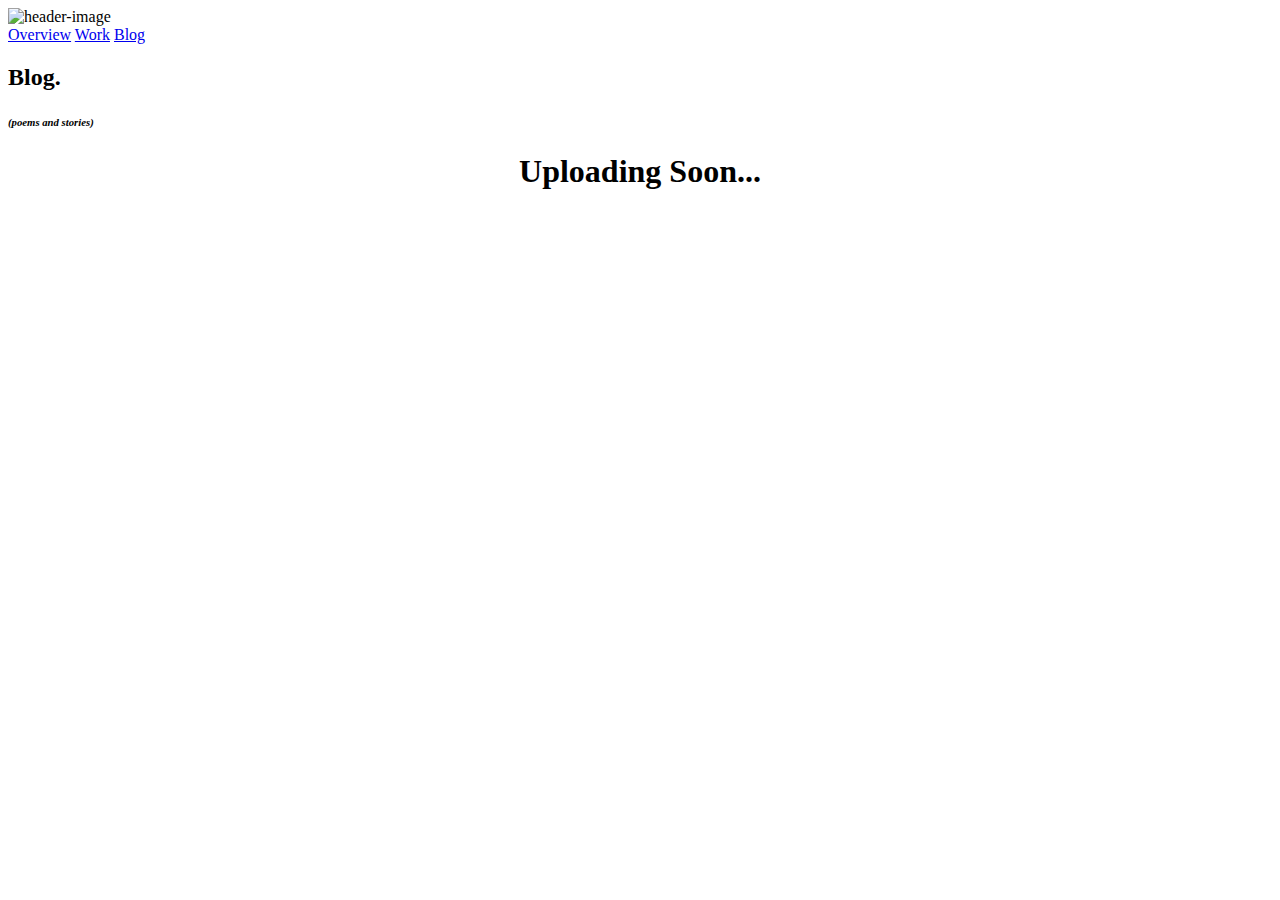
==== blog.html @ f89e5c98 "adding meta tag" ====
<html>
    <head>
        <meta charset="utf-8">
        <meta name="viewport" content="width=device-width, initial-scale=0.86, maximum-scale=3.0, minimum-scale=0.86">
        <link rel="stylesheet" href="css/overview.css">
        <title>Overview</title>
    </head>
    <body class="gradient">
    <header>
        <div class="nav-wrapper">
            <div class="header-image">
                <img src="images/header-profile-photo.jpeg" alt="header-image" class="avatar">
            </div>
            <nav id="navbar">
                <a href="index.html" class="anchor" onclick="add(this)">Overview</a>
                <a href="work.html" class="anchor" onclick="add(this)">Work</a>
                <a href="#" class="anchor active" onclick="add(this)">Blog</a>
            </nav>
        </div>
    </header>
    <div class="section grid-items">
        <h2 class="section-header section-animation">Blog.</h2>
        <h6 class="section-header2"><em>(poems and stories)</em></h2>
    </div>
    <h1 align= "center" class="ml3">Uploading Soon...</h1>

    </body>
    <script src="https://code.jquery.com/jquery-3.5.1.js"></script>
    <script src="https://cdnjs.cloudflare.com/ajax/libs/animejs/2.0.2/anime.min.js"></script>
    <script src="javascript/overview.js"></script>
    </script>
</html>
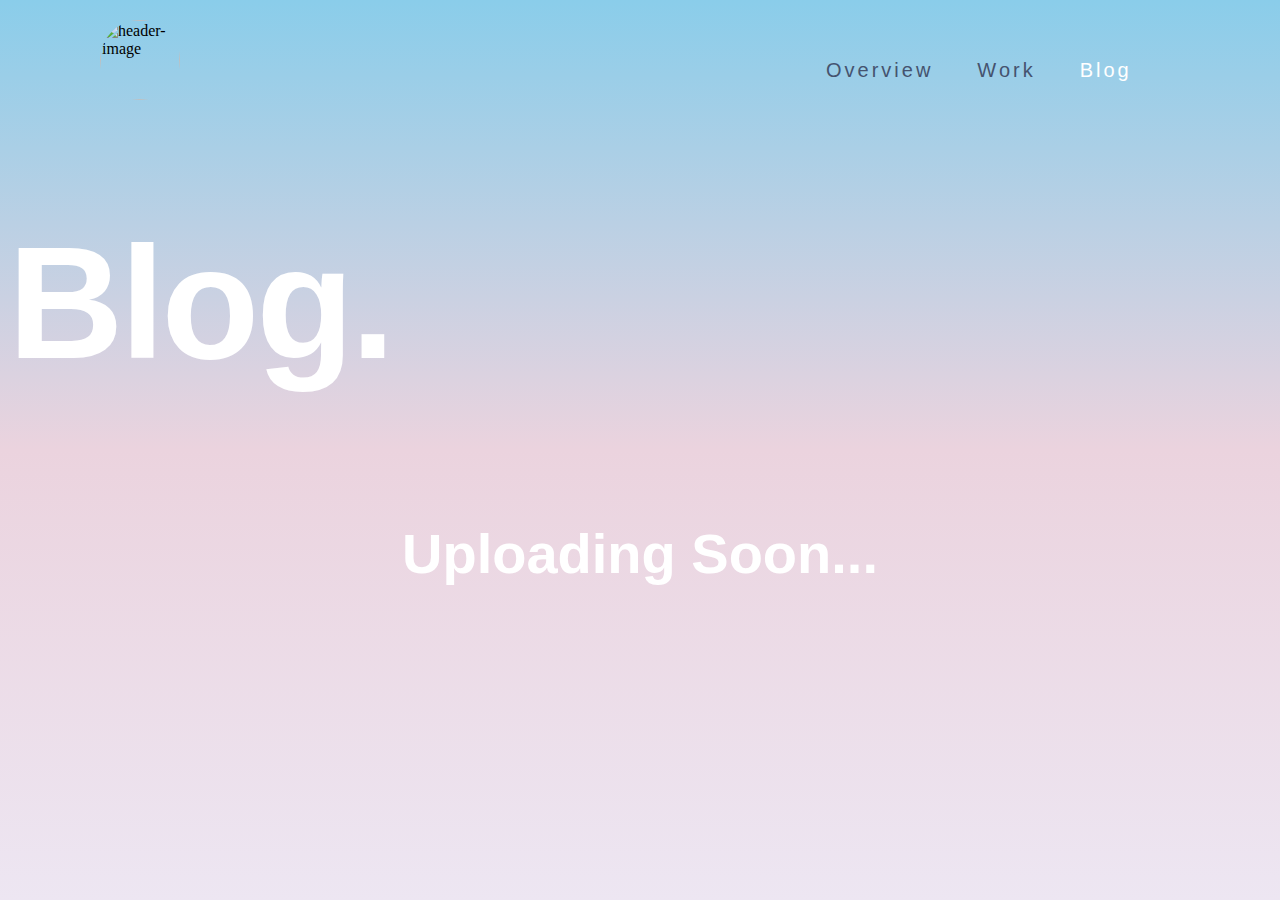
==== commit 0eea92f0: "added new photo content" ====
--- a/blog.html
+++ b/blog.html
@@ -3,7 +3,7 @@
         <meta charset="utf-8">
         <meta name="viewport" content="width=device-width, initial-scale=0.86, maximum-scale=3.0, minimum-scale=0.86">
         <link rel="stylesheet" href="css/overview.css">
-        <title>Overview</title>
+        <title>Pratyush Duklan - Learner</title>
     </head>
     <body class="gradient">
     <header>
@@ -20,7 +20,6 @@
     </header>
     <div class="section grid-items">
         <h2 class="section-header section-animation">Blog.</h2>
-        <h6 class="section-header2"><em>(poems and stories)</em></h2>
     </div>
     <h1 align= "center" class="ml3">Uploading Soon...</h1>
 
--- a/css/overview.css
+++ b/css/overview.css
@@ -0,0 +1,632 @@
+.gradient {
+    background-image: linear-gradient(to bottom,#8acdeaff,#ebd3deff,#ede6f2ff);
+}
+
+/* nav bar */
+
+.header-image {
+    float: left;
+    width: 30%;
+}
+
+.avatar {
+    vertical-align: middle;
+    width: 80px;
+    height: 80px;
+    border-radius: 50%;
+    object-fit: cover;
+    margin-left: 5vh;
+    transition: all 0.2s ease-in-out;
+}
+
+.nav-wrapper {
+    margin: 20px auto;
+    width: 1170px; 
+    transition: top 0.3s; 
+}
+
+header {
+    height: 100px;
+    width: 100%;
+}
+
+nav {
+    float: left;
+    padding-left: 400px;
+    line-height: 100px; 
+}
+
+nav a {
+    text-decoration: none;
+    font-family: -apple-system, BlinkMacSystemFont, 'Segoe UI', Roboto, Oxygen, Ubuntu, Cantarell, 'Open Sans', 'Helvetica Neue', sans-serif;
+    letter-spacing: 3px;
+    font-size: 20px;
+    margin: 0 20px;
+    color: #45536F;
+    transition: all 0.2s ease-in-out;
+    display: inline;
+}
+
+nav a.active {
+    color: #ffffff;
+}
+
+nav a:hover {
+    color: #ffffff;
+}
+
+/* nav bar end */
+
+
+.section {
+    width: 1280px;
+    max-width: 100%;
+    overflow: hidden;
+    box-sizing: border-box;
+    margin: 240px auto 0;
+    padding: 40px;
+}
+
+.grid-items {
+    display: flex;
+    flex-flow: row wrap;
+}
+
+.section-header {
+    font-family: -apple-system, BlinkMacSystemFont, 'Segoe UI', Roboto, Oxygen, Ubuntu, Cantarell, 'Open Sans', 'Helvetica Neue', sans-serif;
+    font-size: 160px;
+    font-weight: 800;
+    letter-spacing: -0.02em;
+    text-align: left;
+    z-index: 10;
+    position: relative;
+    line-height: 0.6em;
+    pointer-events: none;
+    flex: 1 100%;
+}
+
+.section-header2 {
+    color: white;
+    font-family: -apple-system, BlinkMacSystemFont, 'Segoe UI', Roboto, Oxygen, Ubuntu, Cantarell, 'Open Sans', 'Helvetica Neue', sans-serif;
+    font-size: 50px;
+    font-weight: 800;
+    letter-spacing: -0.02em;
+    text-align: left;
+    z-index: 10;
+    position: relative;
+    line-height: 0.6em;
+    margin-top: 100px; 
+}
+
+h2 {
+    display: block;
+    font-size: 1.5em;
+    margin-block-start:0.830em;
+    margin-block-end: 0.83em;
+    margin-inline-start: 35px;
+    margin-inline-end: 0px;
+    font-weight: bold;
+    color: white;
+}
+
+div {
+    display: block;
+}
+
+#title .cloud {
+    position: absolute;
+    background: url("../images/cloud.svg") top left no-repeat;
+    width: 150px;
+    height: 45px;
+    -webkit-transition: all 1s ease-in-out;
+    transition: all 1s ease-in-out;
+    z-index: 980;
+}
+
+
+#title .right-cloud {
+    right: -5em;
+    top: 0;
+}
+
+.transistion {
+    -webkit-transition: all .5s ease-in-out;
+    transition: all .5s ease-in-out;
+}
+
+#title .left-cloud {
+    left: -6em;
+    bottom: 2em;
+}
+
+.grid-item-about-me {
+    color: #fff;
+    background-color: #8acdea;
+    padding-bottom: 100px;
+    margin-top: -150px;
+    transition: all 0.2s ease-in-out;
+    border-radius: 00px;
+}
+
+.ml3 {
+    font-weight: 900;
+    font-size: 3.5em;
+    font-family: -apple-system, BlinkMacSystemFont, 'Segoe UI', Roboto, Oxygen, Ubuntu, Cantarell, 'Open Sans', 'Helvetica Neue', sans-serif;
+    color: white;
+}
+
+  
+.grid-item-work {
+    color: #fff;
+    margin-top: -150px;
+    margin-bottom: -100px;
+}
+
+.case-item-about-me1 {
+    background-color: #D585A3;
+}
+
+.case-item-about-me2 {
+    background-color: #456990;
+}
+
+.case-item-about-me3 {
+    margin-top: -170px;
+    background-image: url(../images/2.jpeg);
+    background-repeat: no-repeat;
+    background-attachment: scroll;
+    background-size: cover;
+}
+
+.case-item-about-me4 {
+    margin-top: -170px;
+    background-image: url(../images/3.jpeg);
+    background-repeat: no-repeat;
+    background-attachment: scroll;
+    background-size: cover;
+}
+
+
+.case-item-about-me5 {
+    background-image: url(../images/1.jpeg);
+    background-repeat: no-repeat;
+    background-attachment: scroll;
+    background-size: cover;
+}
+
+.case-item-about-me1 .grid-item-bg {
+    background-position: center bottom;
+    background-repeat: no-repeat;
+}
+
+.bottom-gradient {
+    width: 100%;
+    height: 400px;
+    background-image: linear-gradient(to top, #ede6f2ff,#f5ccdc, #FFC4D1,#FFE8E1,#ede6f2ff);
+    margin-top: -250px;
+    padding: 0px 0px 0px 0px;
+}
+
+.grid-item {
+    flex: 1 50%;
+    padding: 30px 50px 60px;
+    min-height: 500px;
+    box-sizing: border-box;
+    position: relative;
+    overflow: hidden;
+    flex-direction: column;
+    justify-content: center;
+    display: flex;
+    text-align: center;
+    text-decoration: none;
+    color: #fff;
+}
+
+.section {
+    width: 1280px;
+    max-width: 100%;
+    overflow: hidden;
+    box-sizing: border-box;
+    margin: 0px auto 0;
+    padding: 0px;
+}
+
+.grid-items {
+    display: flex;
+    flex-flow: row wrap;
+}
+
+.grid-item-about-me:hover {
+    transform: scale(0.9);
+    border-radius: 100px;
+}
+
+.grid-item-about-me:hover .grid-item-header {
+    transform: scale(1.5);
+}
+
+.grid-item-about-me:hover .grid-item-text {
+    transform: scale(1.5);
+}
+
+.grid-item-header {
+    font-size: 46px;
+    line-height: 1.3em;
+    margin: 60px auto 0.65em;
+    transition: transform 0.3s cubic-bezier(0.175, 0.885, 0.32, 1.275);
+    transform: translateZ(0);
+    font-weight: 800;
+    font-family: -apple-system, BlinkMacSystemFont, 'Segoe UI', Roboto, Oxygen, Ubuntu, Cantarell, 'Open Sans', 'Helvetica Neue', sans-serif;;
+    margin-left: auto;
+    margin-right: auto;
+    position: relative;
+    max-width: 680px;
+    z-index: 10;
+    letter-spacing: -0.3px;
+}
+
+.grid-item-text {
+    margin: 0 auto 60px;
+    width: 80%;
+    z-index: 10;
+    max-width: 500px;
+    line-height: 120%;
+    transition: transform 0.3s cubic-bezier(0.215, 0.61, 0.355, 1);
+    font-family: -apple-system, BlinkMacSystemFont, 'Segoe UI', Roboto, Oxygen, Ubuntu, Cantarell, 'Open Sans', 'Helvetica Neue', sans-serif;
+}
+
+p {
+    display: block;
+    margin-block-start: 1em;
+    margin-block-end: 1em;
+    margin-inline-start: 0px;
+    margin-inline-end: 0px;
+}
+
+h2 {
+    display: block;
+    font-size: 1.5em;
+    margin-block-start: 0.83em;
+    margin-block-end: 0.83em;
+    margin-inline-start: 0px;
+    margin-inline-end: 0px;
+    font-weight: bold;
+}
+
+.contact-info {
+    color: #fff;
+    padding-top: 75px;
+    padding-right: 55%;
+    padding-left: 50px;
+    background-color: #6D3B47;
+    text-align: left;
+    position: relative;
+    box-sizing: border-box;
+    margin-top: -130px;
+}
+
+.contact-card a, .contact-card a:hover {
+    color: inherit;
+}
+
+.grid-item-header-left {
+    margin-top: 0;
+    max-width: 440px;
+    margin-left: 0;
+    margin-bottom: 50px;
+    display: block;
+    font-size: 58px;
+}
+
+.grid-item-divider {
+    display: block;
+    position: relative;
+    height: 3px;
+    background-color: currentColor;
+    width: 60px;
+    right: 0;
+    margin: 60px auto 30px;
+    transform: scaleX(0.8);
+    transition: transform 0.3s cubic-bezier(0.175, 0.885, 0.32, 1.275);
+}
+
+.grid-item-divider-left {
+    margin-left: 0;
+    right: initial;
+    transform: scaleX(1);
+}
+
+.grid-item-text-left {
+    max-width: 70%;
+    margin: 0 0 2em;
+}
+
+.contact-picture {
+    position: absolute;
+    top: 0;
+    right: 0;
+    bottom: 0;
+    width: 50%;
+    background-color: #e7e8ed;
+}
+
+.contact-picture-img {
+    height: 100%;
+    width: 100%;
+    object-fit: cover;
+}
+
+.contact-link {
+    padding: 4px;
+    margin-right: 5px;
+    display: inline-block;
+    margin-bottom: 70px;
+    vertical-align: top;
+}
+.contact-card .grid-item-header {
+    text-decoration: none;
+}
+
+.section-animation {
+    animation: text-animation 2s 1;
+}
+
+.sectionheader-animation {
+    animation: text-animation1 2s 1;
+}
+
+.transparent_button {
+    display: inline-block;
+    font-size: 14px;
+    line-height: 120%;
+    color: #fff;
+    background-color: transparent;
+    border: 1px solid white;
+    padding: 10px 12px;
+    width: 100px;
+    border-radius: 4px;
+    text-decoration: none;
+    cursor: pointer;
+    transition: background-color ease 400ms;
+    font-family: -apple-system, BlinkMacSystemFont, 'Segoe UI', Roboto, Oxygen, Ubuntu, Cantarell, 'Open Sans', 'Helvetica Neue', sans-serif;
+}
+
+.transparent_button:hover {
+    color: #FFF;
+    background-color:rgba(255, 255, 255, 0.3);
+}
+
+@keyframes text-animation {
+    0% {
+        color:#5A83AF;
+    }
+
+    30% {
+        color:#5A83AF;
+        letter-spacing: 25px;
+    }
+
+    65% {
+        color:#5A83AF;
+        letter-spacing: -0.1em;
+    }
+
+    85% {
+        color:#fff;
+        letter-spacing: -0.02em;
+    }
+}
+
+@keyframes text-animation1 {
+    0% {
+        color:#000;
+    }
+
+    30% {
+        letter-spacing: 25px;
+    }
+
+    65% {
+
+        letter-spacing: -0.1em;
+    }
+
+    85% {
+        letter-spacing: -0.02em;
+    }
+}
+
+/* All media queries */
+
+@media (min-width: 992px) {
+    #title .left-cloud {
+        left: 2em;
+        bottom: 5em;
+    }
+}
+
+@media (min-width: 992px) {
+    #title .right-cloud {
+        right: 2em;
+        top: 6em;
+    }
+}
+
+@media screen and (max-width: 955px) {
+    nav {
+        padding-left: 0px;
+    }
+}
+
+@media screen and (max-width: 654px) {
+    nav {
+        padding-left: 0px;
+        /* margin-left: -100px; */
+        display: flex;
+        flex-direction: column;
+    }
+
+    nav a {
+        letter-spacing: 3px;
+        font-size: 15px;
+        margin: 0 20px;
+        color: #45536F;
+        line-height: 30px;
+
+    }
+
+    .section-header {
+        font-size: 120px;
+    }
+
+    .tech-container {
+        margin: auto;
+        flex-flow: column wrap;
+        align-content: flex-start;
+    }
+    
+    .tech {
+        justify-content: space-evenly;
+        flex-flow: column wrap;
+    }
+
+    .tech-image {
+        padding-bottom: 50px ;
+    }
+
+    .avatar {
+        vertical-align: middle;
+        border-radius: 50%;
+        object-fit: cover;
+        margin-left: 5vh;
+        transform: scale(0.7,0.7);
+    }
+    
+    .grid-items {
+        display: flex;
+        flex-flow: column wrap;
+    }
+}
+
+
+/* ALL GRID ITEMS WORK SECTION*/
+
+.case-item-about-work1 {
+    background-color: #7A5777;
+}
+
+.case-item-about-work2 {
+    background-color: #8CABBE;
+}
+
+.case-item-about-personal {
+    background-color: #C19AB7;
+    transition: all 0.2s ease-in-out;
+}
+
+.case-item-about-personal:hover{
+    border-radius: 100px;
+    transform: scale(0.9);
+}
+
+
+.case-item-about-personal1 {
+    /* background-color: #b68cb8; */
+    display: inline-block;
+    background-image: url("../images/nav.svg") ;
+    background-size: cover;
+    background-attachment: fixed;
+    object-fit: contain;
+    transition: all 0.2s ease-in-out;
+}
+
+
+.case-item-about-personal1:hover {
+    border-radius: 100px;
+    transform: scale(0.9);
+}
+
+.case-item-about-personal2:hover {
+    border-radius: 100px;
+    transform: scale(0.9);
+}
+
+.case-item-about-personal2 {
+    background-color: #0B7189;
+    transition: all 0.2s ease-in-out;
+}
+
+.case-item-about-personal3 {
+    background-color: #62466B;
+    transition: all 0.2s ease-in-out;
+}
+
+.case-item-about-personal3:hover {
+    border-radius: 100px;
+    transform: scale(0.9);
+}
+
+.case-item-about-personal4 {
+    background-color: #3A445D;
+    transition: all 0.2s ease-in-out;
+}
+
+.case-item-about-personal4:hover {
+    border-radius: 100px;
+    transform: scale(0.9);
+}
+
+.case-item-about-personal5 {
+    background-color: #83B5D1;
+    transition: all 0.2s ease-in-out;
+}
+
+.case-item-about-personal5:hover {
+    border-radius: 100px;
+    transform: scale(0.9);
+}
+
+.tag {
+    width: 200px;
+    font-size: 40px;
+    background-image: linear-gradient(to right,#028090,#7CDEDC);
+    border-radius: 25px;
+    margin: 0 auto;
+}
+
+
+/* Tech I know section */
+
+.tech-container {
+    display: flex;
+    flex-flow: row wrap;
+    width: 1280px;
+    max-width: 100%;
+    margin: 0 auto 150px;
+    padding: 40px;
+}
+
+.tech-image {
+    width: 64px;
+    height: 64px;
+    aspect-ratio: 1;
+    padding-right: 10px;
+    padding-bottom: 40px;
+}
+
+.tech-text {
+    font-weight: 150;
+    font-size: 1.5em;
+    font-family: -apple-system, BlinkMacSystemFont, 'Segoe UI', Roboto, Oxygen, Ubuntu, Cantarell, 'Open Sans', 'Helvetica Neue', sans-serif;
+    color: black;
+}
+
+.tech {
+    display: flex;
+    flex-direction: row;
+    padding-right: 40px;
+}
+
+#button-top-padding {
+    padding-top: 20px;
+}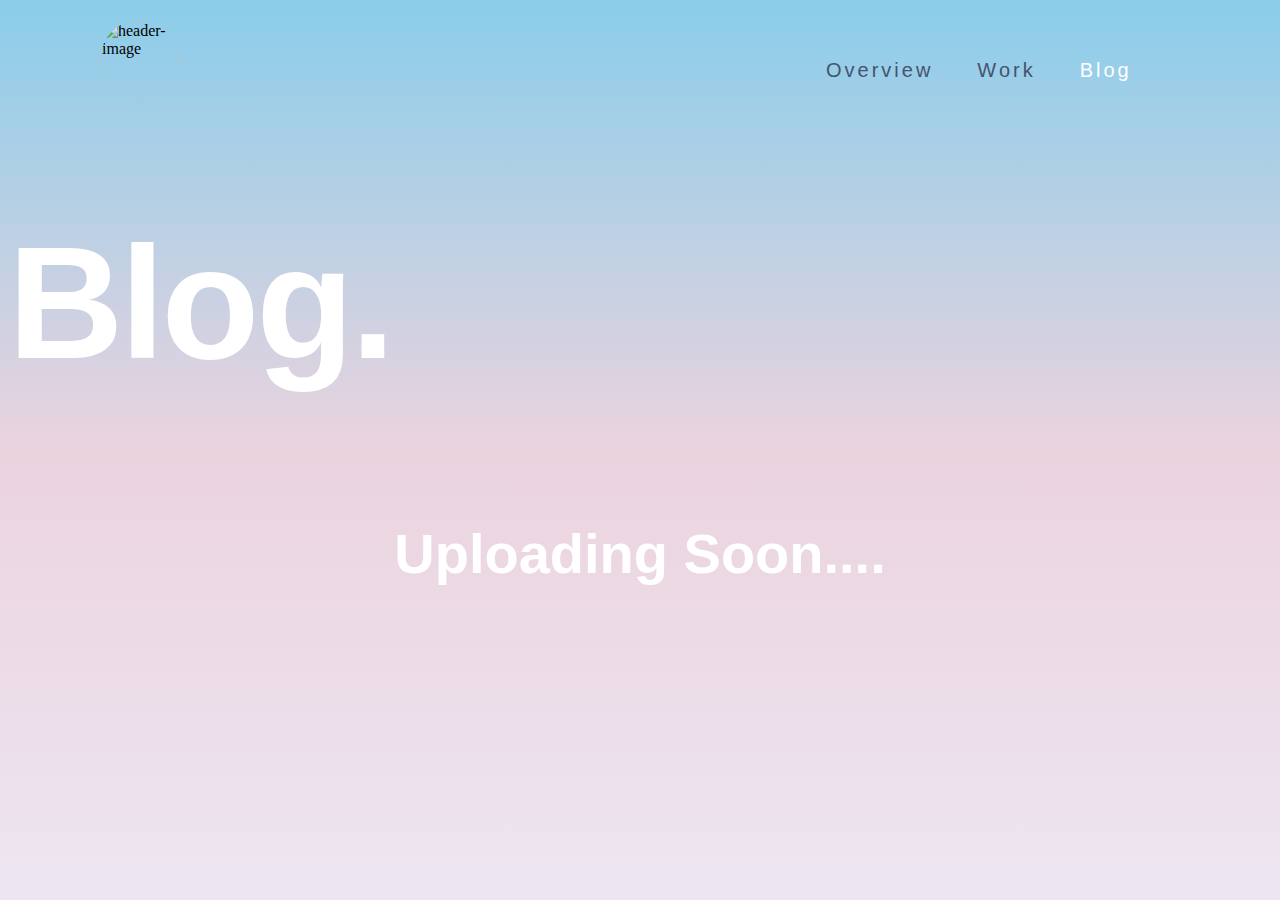
==== commit 1462e035: "added dot" ====
--- a/blog.html
+++ b/blog.html
@@ -21,7 +21,7 @@
     <div class="section grid-items">
         <h2 class="section-header section-animation">Blog.</h2>
     </div>
-    <h1 align= "center" class="ml3">Uploading Soon...</h1>
+    <h1 align= "center" class="ml3">Uploading Soon....</h1>
 
     </body>
     <script src="https://code.jquery.com/jquery-3.5.1.js"></script>
--- a/css/overview.css
+++ b/css/overview.css
@@ -159,7 +159,7 @@
 .grid-item-work {
     color: #fff;
     margin-top: -150px;
-    margin-bottom: -100px;
+    margin-bottom: -170px;
 }
 
 .case-item-about-me1 {
@@ -242,12 +242,14 @@
 }
 
 .grid-item-about-me:hover .grid-item-header {
-    transform: scale(1.5);
-}
+    transform: scale(0.5);
+    font-weight: 400;
+} 
 
 .grid-item-about-me:hover .grid-item-text {
-    transform: scale(1.5);
-}
+    transform: scale(1.4);
+    font-weight: 800;
+} 
 
 .grid-item-header {
     font-size: 46px;
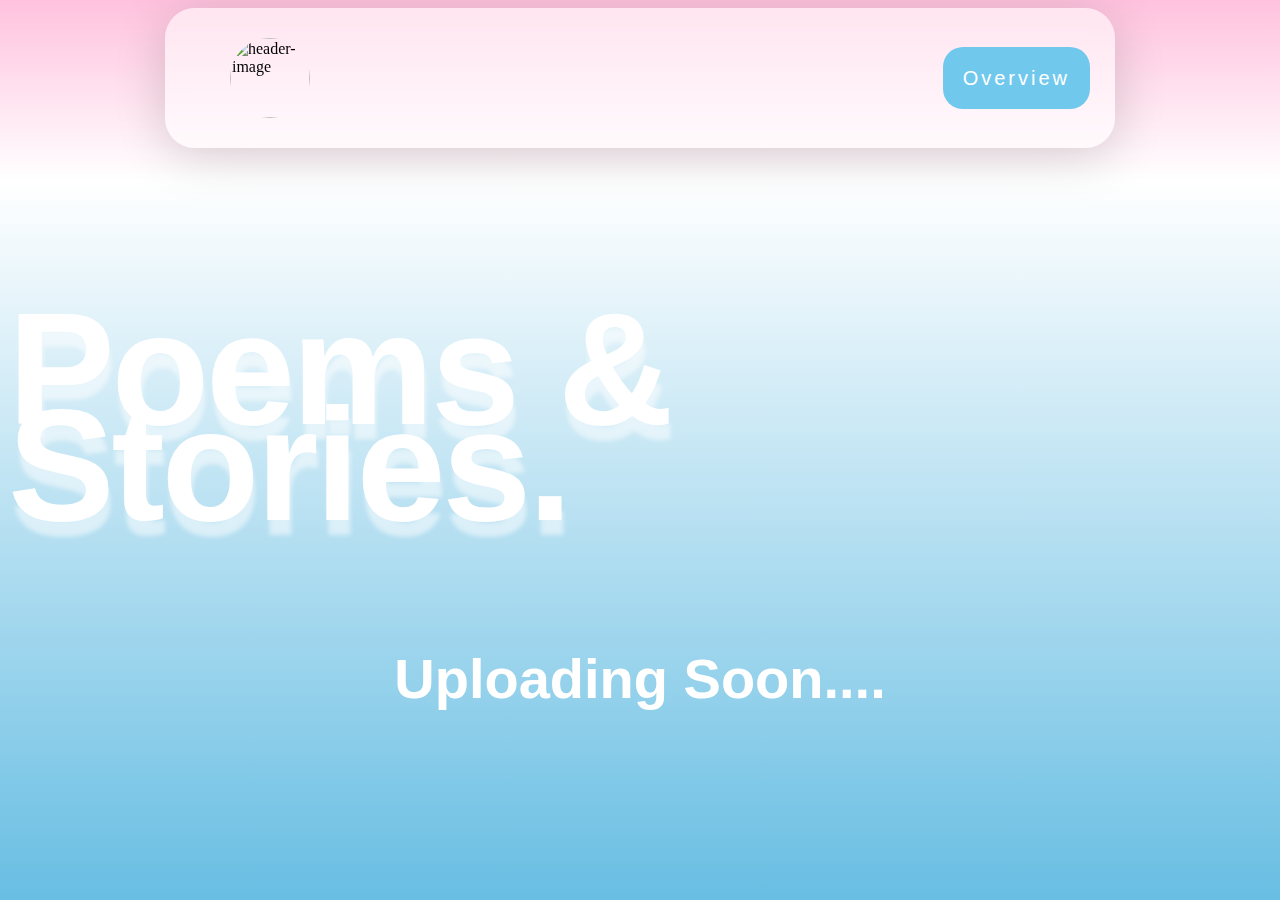
==== commit 44babc1c: "more updates" ====
--- a/blog.html
+++ b/blog.html
@@ -11,17 +11,16 @@
             <div class="header-image">
                 <img src="images/header-profile-photo.jpeg" alt="header-image" class="avatar">
             </div>
-            <nav id="navbar">
+            <nav>
                 <a href="index.html" class="anchor" onclick="add(this)">Overview</a>
-                <a href="work.html" class="anchor" onclick="add(this)">Work</a>
-                <a href="#" class="anchor active" onclick="add(this)">Blog</a>
             </nav>
         </div>
     </header>
+    
     <div class="section grid-items">
-        <h2 class="section-header section-animation">Blog.</h2>
+        <h2 class="section-header section-animation">Poems & Stories.</h2>
     </div>
-    <h1 align= "center" class="ml3">Uploading Soon....</h1>
+    <h1 class="ml3">Uploading Soon....</h1>
 
     </body>
     <script src="https://code.jquery.com/jquery-3.5.1.js"></script>
--- a/css/overview.css
+++ b/css/overview.css
@@ -1,5 +1,6 @@
 .gradient {
-    background-image: linear-gradient(to bottom,#8acdeaff,#ebd3deff,#ede6f2ff);
+    /* background-image: linear-gradient(to bottom,#8acdeaff,#ebd3deff,#ede6f2ff); */
+    background-image: linear-gradient(to bottom,  rgb(255, 194, 222), white 20%, #68bee3);
 }
 
 /* nav bar */
@@ -18,33 +19,43 @@
     margin-left: 5vh;
     transition: all 0.2s ease-in-out;
 }
-
 .nav-wrapper {
-    margin: 20px auto;
-    width: 1170px; 
-    transition: top 0.3s; 
+    display: flex;
+    justify-content: space-between; /* Ensures space between header image and nav links */
+    align-items: center; /* Vertically centers the items */
+    width: 72%;
+    height: 120px;
+    padding-top: 10px; /* Reduced padding to decrease height */
+    padding-bottom: 10px; /* Reduced padding to decrease height */
+    transition: top 0.3s;
+    background: rgba(255, 255, 255, 0.55); /* Light background for contrast */
+    backdrop-filter: blur(10px); /* Blur effect */
+    box-shadow: 0 8px 50px rgba(0, 0, 0, 0.168); /* Subtle shadow */
+    padding-left: 20px;
+    padding-right: 20px;
+    border-radius: 30px;
+    margin: 0 auto; /* Centers the nav-wrapper horizontally */
 }
 
 header {
-    height: 100px;
+    height: 180px; 
     width: 100%;
 }
-
-nav {
-    float: left;
-    padding-left: 400px;
-    line-height: 100px; 
-}
-
 nav a {
     text-decoration: none;
     font-family: -apple-system, BlinkMacSystemFont, 'Segoe UI', Roboto, Oxygen, Ubuntu, Cantarell, 'Open Sans', 'Helvetica Neue', sans-serif;
     letter-spacing: 3px;
     font-size: 20px;
-    margin: 0 20px;
-    color: #45536F;
+    color: #ffffff;
+    background-color: #71c8ed; /* Default background color */
     transition: all 0.2s ease-in-out;
     display: inline;
+    text-align: center;
+    width: 160px;
+    line-height: 54px; /* Vertically centers the text */
+    border-radius: 20px;
+    margin-right: 5px;
+    padding: 20px;
 }
 
 nav a.active {
@@ -52,26 +63,21 @@
 }
 
 nav a:hover {
-    color: #ffffff;
+    background-color: white;
+    color: black;
 }
 
 /* nav bar end */
 
 
 .section {
-    width: 1280px;
-    max-width: 100%;
-    overflow: hidden;
-    box-sizing: border-box;
-    margin: 240px auto 0;
-    padding: 40px;
+    border-radius: 20px;
 }
 
 .grid-items {
     display: flex;
     flex-flow: row wrap;
 }
-
 .section-header {
     font-family: -apple-system, BlinkMacSystemFont, 'Segoe UI', Roboto, Oxygen, Ubuntu, Cantarell, 'Open Sans', 'Helvetica Neue', sans-serif;
     font-size: 160px;
@@ -83,6 +89,7 @@
     line-height: 0.6em;
     pointer-events: none;
     flex: 1 100%;
+    text-shadow: 2px 15px 4px rgba(255, 255, 255, 0.5);
 }
 
 .section-header2 {
@@ -145,7 +152,7 @@
     padding-bottom: 100px;
     margin-top: -150px;
     transition: all 0.2s ease-in-out;
-    border-radius: 00px;
+    border-radius: 20px;
 }
 
 .ml3 {
@@ -155,6 +162,126 @@
     color: white;
 }
 
+.logo {
+    width: 100px;
+    height: 100px;
+    border-radius: 10px;
+    padding: 10px;
+    transition: all .4s ease-in-out;
+    background-color: transparent;
+    border: 2px solid white;
+    width: 100px;
+    border-radius: 4px;
+    text-decoration: none;
+    cursor: pointer;
+    transition: background-color ease 400ms;
+}
+
+.logo:hover {
+    transform: scale(1.2);
+    cursor: pointer;
+}
+
+.support, .experience0, .experience, .experience1, .experience2, .privacy, .experience3, .experience4, .experience5 {
+display: flex;
+width: 1280px;
+max-width: 100vw;
+flex-direction: column;
+padding: 30px;
+border-radius: 20px;
+align-items: center;
+color: white;
+margin: 0px auto 0;
+}
+
+
+.experience-header-text {
+    font-size: 30px;
+    line-height: 1.3em;
+    /* margin: 60px auto 0.65em; */
+    transition: transform 0.3s cubic-bezier(0.175, 0.885, 0.32, 1.275);
+    transform: translateZ(0);
+    font-weight: 800;
+    font-family: -apple-system, BlinkMacSystemFont, 'Segoe UI', Roboto, Oxygen, Ubuntu, Cantarell, 'Open Sans', 'Helvetica Neue', sans-serif;
+    margin-left: auto;
+    margin-right: auto;
+    position: relative;
+    max-width: 680px;
+    z-index: 10;
+    letter-spacing: 2px;
+    padding-left:20px;
+}
+
+.experience-text {
+    max-width: 100%;
+    line-height: 150%;
+    letter-spacing: 1.4px;
+    transition: transform 0.3s cubic-bezier(0.215, 0.61, 0.355, 1);
+    font-family: -apple-system, BlinkMacSystemFont, 'Segoe UI', Roboto, Oxygen, Ubuntu, Cantarell, 'Open Sans', 'Helvetica Neue', sans-serif;
+    text-align: center;
+    margin-bottom: 40px;
+}
+.experience-header {
+    display: flex;
+    max-width: 100%;
+    justify-content: center;
+    align-items: center;
+    color: white;
+    margin-bottom: 40px;
+}
+
+.experience3 {
+    background-color:#028090;
+    margin: 40px auto;
+}
+
+.experience4 {
+    background-color:#C19AB7;
+    margin: 40px auto;
+}
+
+.experience5 {
+    background-color: #ec5faf8c;
+    margin: 40px auto;
+}
+
+.links {
+    display: flex;
+}
+.experience0 {
+    background-color:#3A445D;
+    margin: 40px auto;
+}
+
+.experience1 {
+    background-color:#D585A3;
+    margin: 40px auto;
+}
+.experience {
+    background-color:#305f539e;
+}
+
+.experience2 {
+    background-color:#8acdea;
+    margin: 40px auto;
+}
+
+.experience-image {
+    min-width: 200px;
+    max-width: 400px;
+    /* background-color: white; */
+    height: 550px;
+    padding: 20px;
+    transition: all .4s ease-in-out;
+    margin-left: 20px;
+}
+
+.experience-images {
+    display: flex;
+    max-width: 100vw;
+    padding: 20px;
+    margin-bottom: 40px;
+}
   
 .grid-item-work {
     color: #fff;
@@ -176,6 +303,8 @@
     background-repeat: no-repeat;
     background-attachment: scroll;
     background-size: cover;
+    aspect-ratio: 1.0;
+    
 }
 
 .case-item-about-me4 {
@@ -184,6 +313,7 @@
     background-repeat: no-repeat;
     background-attachment: scroll;
     background-size: cover;
+    aspect-ratio: 1.0;
 }
 
 
@@ -192,6 +322,7 @@
     background-repeat: no-repeat;
     background-attachment: scroll;
     background-size: cover;
+    aspect-ratio: 1.0;
 }
 
 .case-item-about-me1 .grid-item-bg {
@@ -252,9 +383,9 @@
 } 
 
 .grid-item-header {
-    font-size: 46px;
+    font-size: 30px;
     line-height: 1.3em;
-    margin: 60px auto 0.65em;
+    /* margin: 60px auto 0.65em; */
     transition: transform 0.3s cubic-bezier(0.175, 0.885, 0.32, 1.275);
     transform: translateZ(0);
     font-weight: 800;
@@ -264,17 +395,20 @@
     position: relative;
     max-width: 680px;
     z-index: 10;
-    letter-spacing: -0.3px;
+    letter-spacing: 2px;
 }
 
 .grid-item-text {
     margin: 0 auto 60px;
-    width: 80%;
-    z-index: 10;
+    /* width: 80%; */
     max-width: 500px;
     line-height: 120%;
     transition: transform 0.3s cubic-bezier(0.215, 0.61, 0.355, 1);
     font-family: -apple-system, BlinkMacSystemFont, 'Segoe UI', Roboto, Oxygen, Ubuntu, Cantarell, 'Open Sans', 'Helvetica Neue', sans-serif;
+}
+
+.section-blue-text {
+    color: #5A83AF;
 }
 
 p {
@@ -297,14 +431,17 @@
 
 .contact-info {
     color: #fff;
-    padding-top: 75px;
     padding-right: 55%;
     padding-left: 50px;
+    padding-top: 75px;
     background-color: #6D3B47;
     text-align: left;
     position: relative;
-    box-sizing: border-box;
-    margin-top: -130px;
+    display: flex;
+    flex-direction: column;
+    align-items: flex-start;
+    justify-content: flex-start;
+    justify-self: flex-start;
 }
 
 .contact-card a, .contact-card a:hover {
@@ -341,6 +478,7 @@
 .grid-item-text-left {
     max-width: 70%;
     margin: 0 0 2em;
+    text-align: justify;
 }
 
 .contact-picture {
@@ -367,6 +505,7 @@
 }
 .contact-card .grid-item-header {
     text-decoration: none;
+    /* height: 300px; */
 }
 
 .section-animation {
@@ -385,7 +524,8 @@
     background-color: transparent;
     border: 1px solid white;
     padding: 10px 12px;
-    width: 100px;
+    /* width: 100px; */
+    margin-right: 10px;
     border-radius: 4px;
     text-decoration: none;
     cursor: pointer;
@@ -452,6 +592,8 @@
         right: 2em;
         top: 6em;
     }
+
+
 }
 
 @media screen and (max-width: 955px) {
@@ -508,6 +650,11 @@
         display: flex;
         flex-flow: column wrap;
     }
+
+    .experience-images {
+        flex-direction: column;
+    }
+
 }
 
 
@@ -520,6 +667,11 @@
 .case-item-about-work2 {
     background-color: #8CABBE;
 }
+
+.case-item-about-work3 {
+    background-color: #8cd4d4;
+}
+
 
 .case-item-about-personal {
     background-color: #C19AB7;
@@ -602,9 +754,7 @@
 .tech-container {
     display: flex;
     flex-flow: row wrap;
-    width: 1280px;
-    max-width: 100%;
-    margin: 0 auto 150px;
+    width: 100vw;
     padding: 40px;
 }
 
@@ -631,4 +781,98 @@
 
 #button-top-padding {
     padding-top: 20px;
-}+}
+
+
+/* App: Surf Cloud */
+
+form {
+    max-width: 420px;
+    margin: 50px auto;
+}
+
+.feedback-input {
+    color: white;
+    font-family: Helvetica, Arial, sans-serif;
+    font-weight: 500;
+    font-size: 18px;
+    border-radius: 5px;
+    line-height: 22px;
+    background-color: transparent;
+    border: 2px solid white;
+    transition: all 0.3s;
+    padding: 13px;
+    margin-bottom: 15px;
+    width: 100%;
+    box-sizing: border-box;
+    outline: 0;
+}
+
+.feedback-input:focus {
+    border: 2px solid #5A83AF;
+}
+
+textarea {
+    height: 150px;
+    line-height: 150%;
+    resize: vertical;
+}
+
+[type="submit"] {
+    font-family: -apple-system, BlinkMacSystemFont, 'Segoe UI', Roboto, Oxygen, Ubuntu, Cantarell, 'Open Sans', 'Helvetica Neue', sans-serif;
+    width: 100%;
+    background: #5A83AF;
+    border-radius: 5px;
+    border: 0;
+    cursor: pointer;
+    color: white;
+    font-size: 24px;
+    padding-top: 10px;
+    padding-bottom: 10px;
+    transition: all 0.3s;
+    margin-top: -4px;
+    font-weight: 500;
+}
+
+[type="submit"]:hover {
+    background: #3A445D;
+}
+
+h1 {
+    display: flex;
+    color: white;
+    margin: 0 auto;
+    justify-content: center;
+    font-family: -apple-system, BlinkMacSystemFont, 'Segoe UI', Roboto, Oxygen, Ubuntu, Cantarell, 'Open Sans', 'Helvetica Neue', sans-serif;
+}
+
+
+h4 {
+    color: white;
+    font-family: Helvetica, Arial, sans-serif;
+    font-weight: 500;
+    font-size: 18px;
+    line-height: 22px;
+    margin-left: 25%;
+    margin-right: 25%;
+    border: 2px solid #CC6666;
+    padding: 13px;
+    border-radius: 5px;
+  }
+
+.support {
+    background-color: #83B5D1;
+    margin-top: 100px;
+}
+
+.privacy {
+    background-color:#D585A3;
+    margin-top: 100px;
+}
+
+.privacy-text {
+    font-family: -apple-system, BlinkMacSystemFont, 'Segoe UI', Roboto, Oxygen, Ubuntu, Cantarell, 'Open Sans', 'Helvetica Neue', sans-serif;
+    letter-spacing: 2px;
+    text-align: justify;
+    line-height:  200%;
+}
